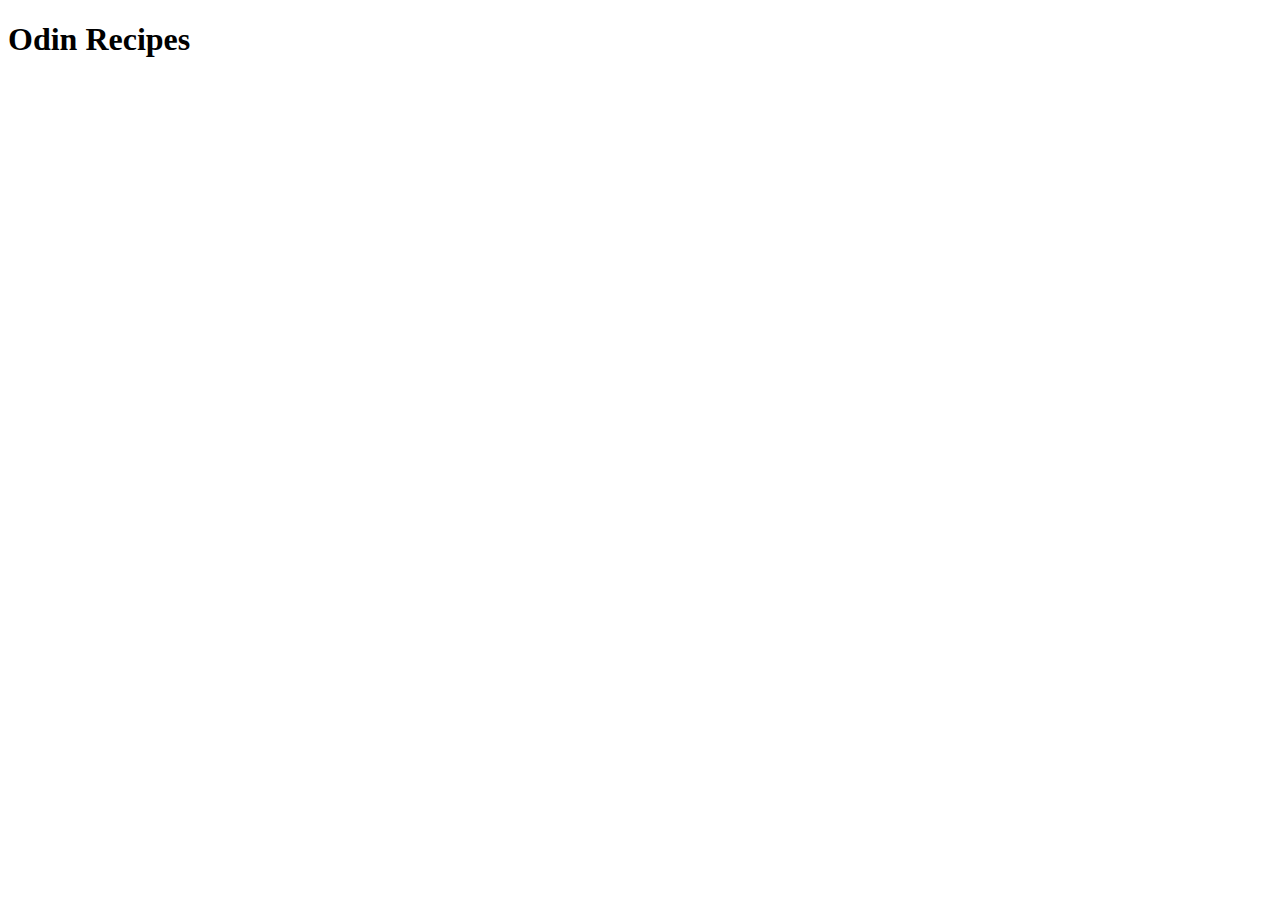
==== index.html @ 0452dab8 "Add index.html" ====
<!DOCTYPE html>
<html lang="en">
<head>
    <meta charset="UTF-8">
    <meta name="viewport" content="width=device-width, initial-scale=1.0">
    <title>Odin Recipes</title>
</head>
<body>
    <h1>Odin Recipes</h1>
</body>
</html>
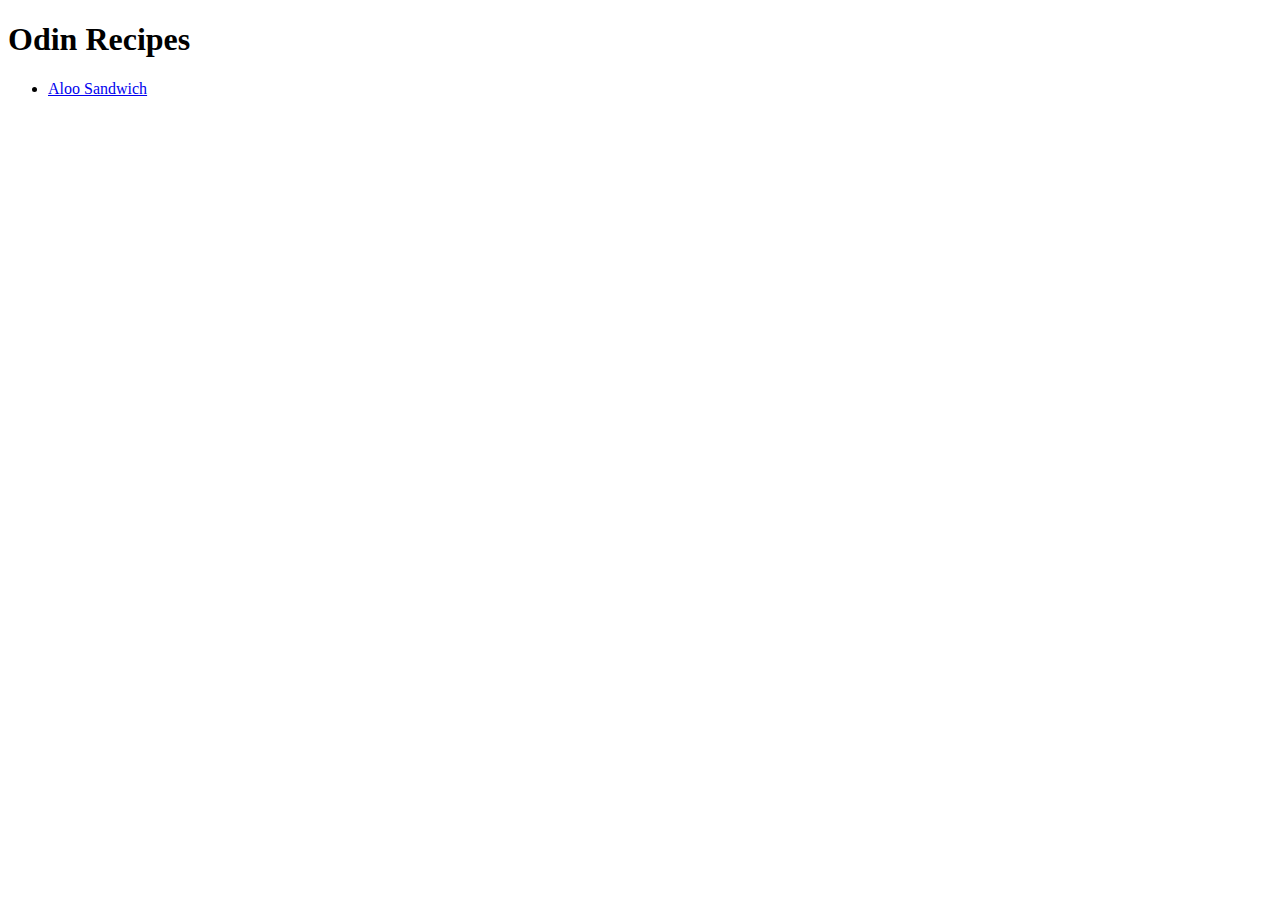
==== commit 8975a27a: "Edit index.html" ====
--- a/index.html
+++ b/index.html
@@ -1,11 +1,14 @@
 <!DOCTYPE html>
 <html lang="en">
-<head>
-    <meta charset="UTF-8">
-    <meta name="viewport" content="width=device-width, initial-scale=1.0">
+  <head>
+    <meta charset="UTF-8" />
+    <meta name="viewport" content="width=device-width, initial-scale=1.0" />
     <title>Odin Recipes</title>
-</head>
-<body>
+  </head>
+  <body>
     <h1>Odin Recipes</h1>
-</body>
-</html>+    <ul>
+      <li><a href="recipes/aloo-sandwich.html" target="_blank" rel="noreferrer">Aloo Sandwich</a></li>
+    </ul>
+  </body>
+</html>
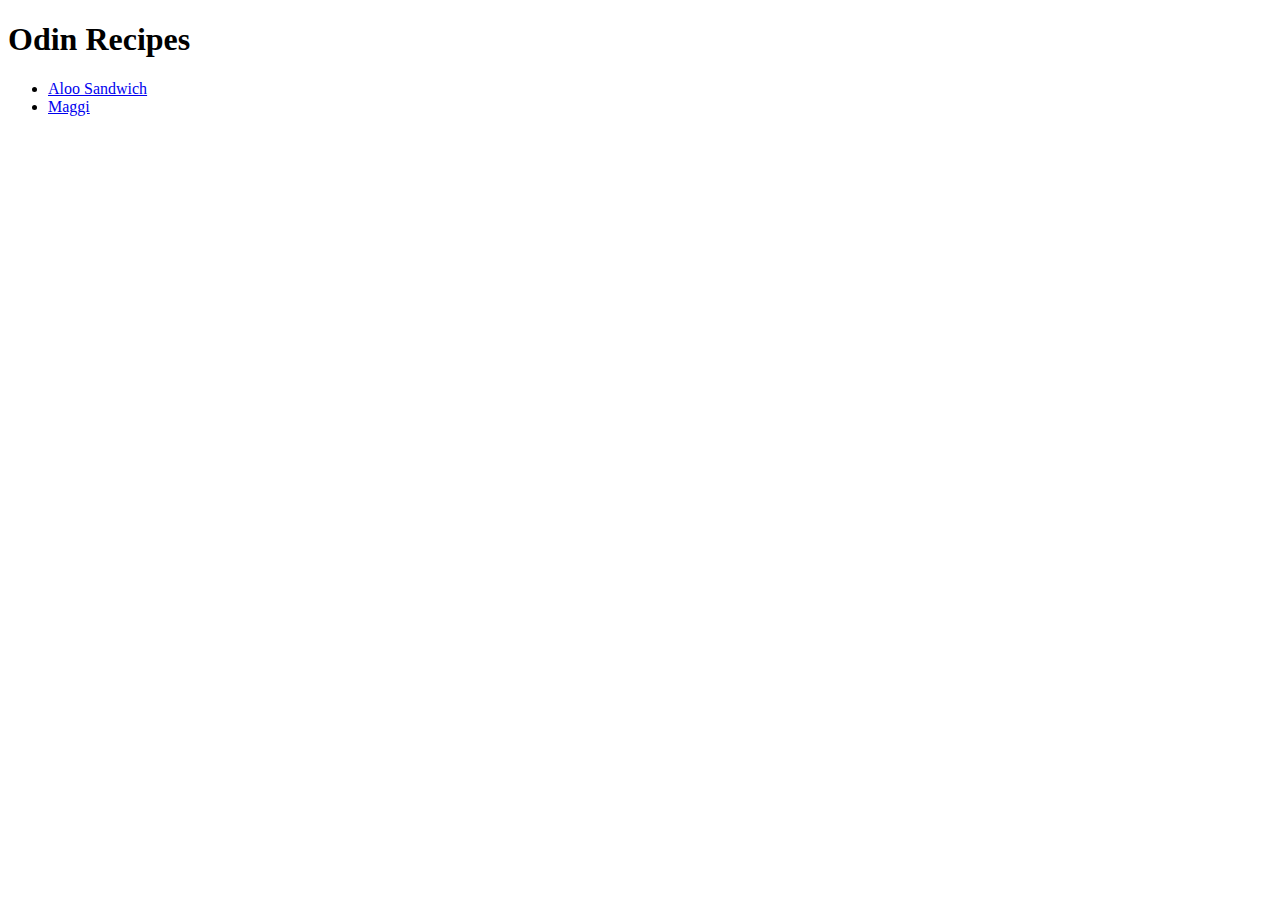
==== commit ca8afe6f: "Add maggi.html and edit index.html" ====
--- a/index.html
+++ b/index.html
@@ -9,6 +9,7 @@
     <h1>Odin Recipes</h1>
     <ul>
       <li><a href="recipes/aloo-sandwich.html" target="_blank" rel="noreferrer">Aloo Sandwich</a></li>
+      <li><a href="recipes/maggi.html" target="_blank" rel="noreferrer">Maggi</a></li>
     </ul>
   </body>
 </html>
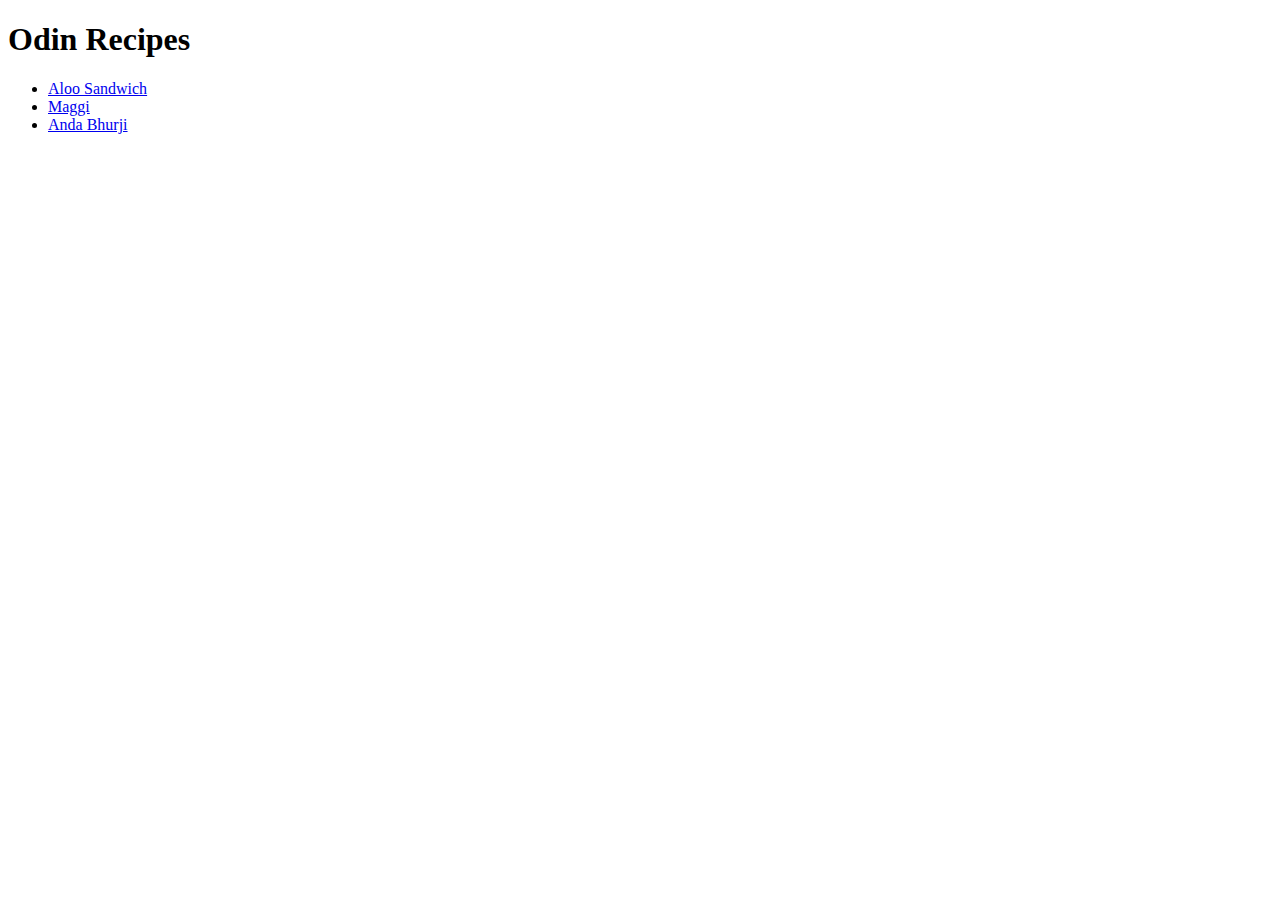
==== commit d4ba6b69: "Add anda-bhurji.html and edit index.html" ====
--- a/index.html
+++ b/index.html
@@ -8,8 +8,19 @@
   <body>
     <h1>Odin Recipes</h1>
     <ul>
-      <li><a href="recipes/aloo-sandwich.html" target="_blank" rel="noreferrer">Aloo Sandwich</a></li>
-      <li><a href="recipes/maggi.html" target="_blank" rel="noreferrer">Maggi</a></li>
+      <li>
+        <a href="recipes/aloo-sandwich.html" target="_blank" rel="noreferrer"
+          >Aloo Sandwich</a
+        >
+      </li>
+      <li>
+        <a href="recipes/maggi.html" target="_blank" rel="noreferrer">Maggi</a>
+      </li>
+      <li>
+        <a href="recipes/anda-bhurji.html" target="_blank" rel="noreferrer"
+          >Anda Bhurji</a
+        >
+      </li>
     </ul>
   </body>
 </html>
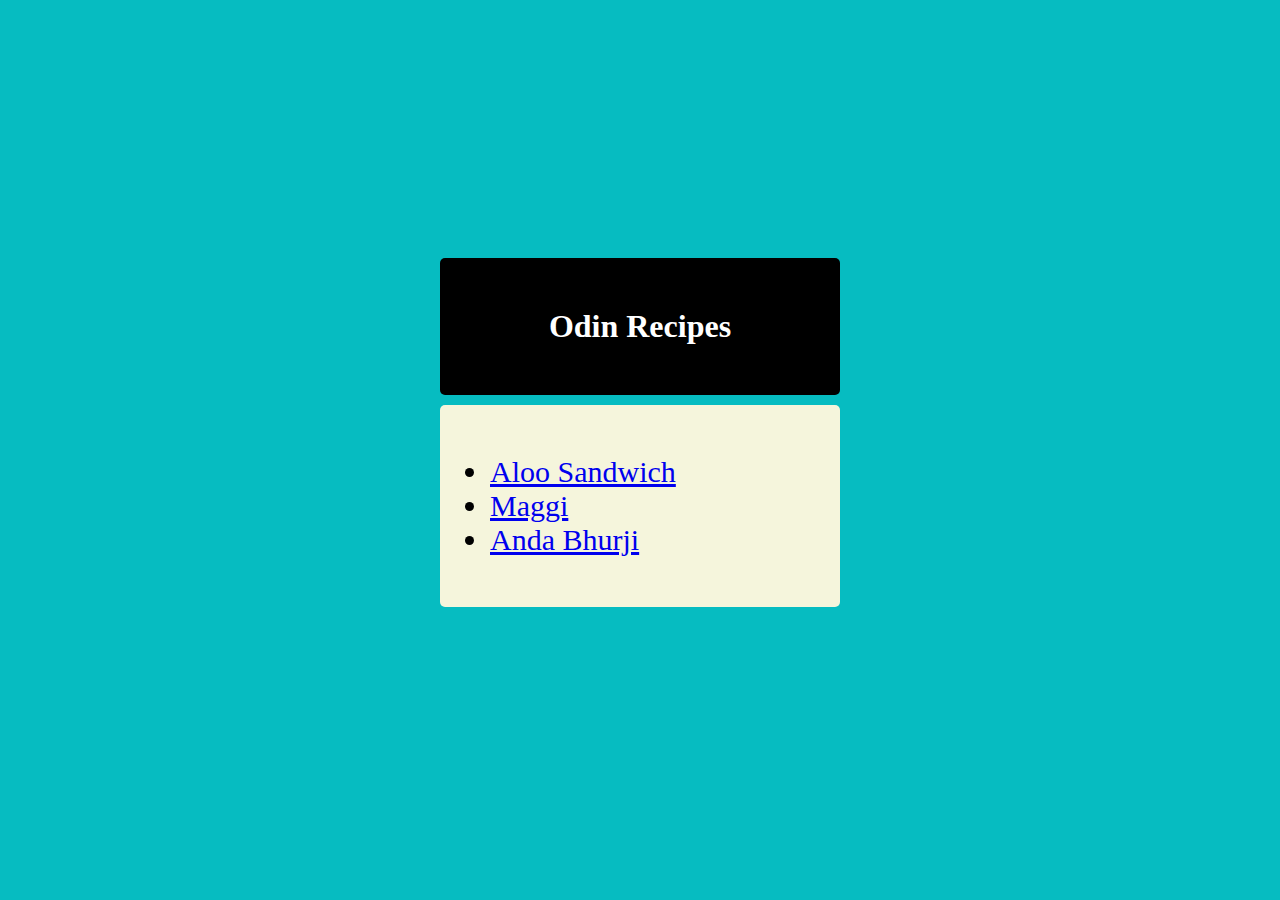
==== commit 5f92c46d: "Edit index.html and style.css" ====
--- a/index.html
+++ b/index.html
@@ -4,8 +4,9 @@
     <meta charset="UTF-8" />
     <meta name="viewport" content="width=device-width, initial-scale=1.0" />
     <title>Odin Recipes</title>
+    <link rel="stylesheet" href="style.css">
   </head>
-  <body>
+  <body id="home">
     <h1>Odin Recipes</h1>
     <ul>
       <li>
--- a/style.css
+++ b/style.css
@@ -0,0 +1,24 @@
+#home {
+  background-color: #06bcc1;
+  padding-top: 250px;
+}
+
+#home h1,
+#home ul {
+  width: 300px;
+  margin: auto;
+  padding: 50px;
+  border-radius: 5px;
+}
+
+#home h1 {
+  background-color: black;
+  color: white;
+  text-align: center;
+}
+
+#home ul {
+  background-color: beige;
+  font-size: 30px;
+  margin-top: 10px;
+}
